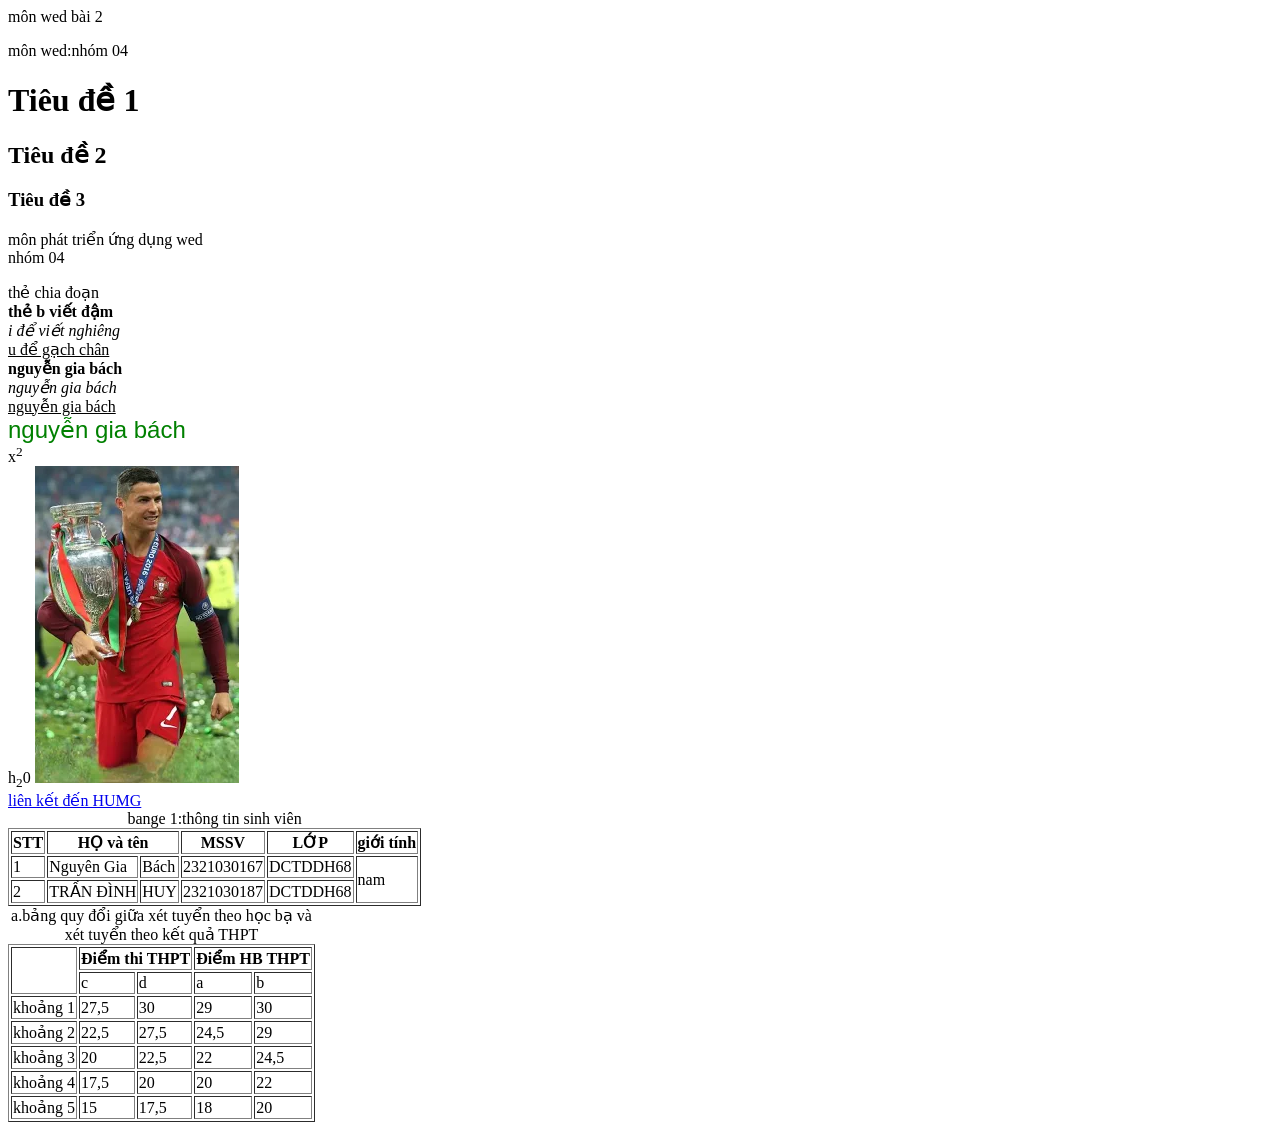
==== bai 2/index.html @ 66df2c75 "bài 2" ====
<html> 
    <head>
       <title>
        bai 2 wed
       </title>
    </head>
    <body>
       <!--môn phát triển ứng dụng wed -->
      <!--có 2 cách chú thích nhanh --> 
      <!--cách 1:cTRL+K+c
          Cách 2:ctrl+~
      -->
          môn wed bài 2
          <!--thẻ phân đoạn-->
          <p>môn wed:nhóm 04</p>
          <!-- thẻ định dạng định mục thẻ h -->
           <h1>Tiêu đề 1</h1>
           <h2>Tiêu đề 2</h2>
           <h3>Tiêu đề 3</h3>
           <!-- thẻ xuống dòng -->
            <!-- thẻ br dùng để xuống dòng -->
            <p>môn phát triển ứng dụng wed<br> nhóm 04</p>
            <!-- div để chia khối p để chia chữ  -->
            <div>thẻ chia đoạn</div>
            <!-- chữ đậm b viết đậm i nghiêng u gạch chân -->
             <b>thẻ b viết đậm</b><br>
             <i>i để viết nghiêng</i><br>
             <u>u để gạch chân </u><br>
             <b>nguyễn gia bách</b><br>
             <i>nguyễn gia bách</i><br>
             <u>nguyễn gia bách</u><br>
                   <!-- thẻ font face,size,color -->
                    <div>
                        <!-- <font face ="verdana">Phát triển ứng dụng wed</font><br>
                        <font sixe="10">Phát triển ứng dụng wed</font><br>
                        <font color="red">Phát triển ứng dụng wed</font><br>
                        <font face ="arial">Phát triển ứng dụng wed</font><br>
                        <font sixe="10">Phát triển ứng dụng wed</font><br>
                        <font color="green">Phát triển ứng dụng wed</font><br> -->
                        <font face="arial" size="5" color="green">nguyễn gia bách </font><br>
                        <!-- định dạng chỉ số trên sup
                         định dạng chỉ số dưới sub -->
                         x<sup>2</sup><br>
                         h<Sub>2</Sub>0
                         <!-- để chèn ảnh vào trang wed Html -->
                          <img src="../ảnh/cr7.webp">
                          <!-- thẻ liên kết <a></a> href là thuộc tính để liên kết dẫn đến đường link -->
                      <div>
                         <a href="https://daotaodaihoc.humg.edu.vn/#/home">liên kết đến HUMG</a>
                      </div>
                           
                    </div>
                          <!-- bảng table tạo dòng kẻ cho bảng là border
                           colspan gộp cột,rowspan gộp hàng -->
                    
                
                    <div>
                       <table border="1">
                         <caption>bange 1:thông tin sinh viên</caption>
                         <tr>
                           <th>STT</th>
                           <th colspan="2">HỌ và tên </th>
                           <th>MSSV</th>
                           <th>LỚP</th>
                           <th>giới tính</th>
                         </tr>
                         <tr>
                            <td>1</td>
                            <td>Nguyên Gia</td>
                            <td>Bách</td>
                            <td>2321030167</td>
                            <td>DCTDDH68</td>
                            <td rowspan="2">nam</td>
                            <!-- rowspan là gộp hàng  -->
                         </tr>
                         <tr>
                            <td>2</td>
                            <td>TRẦN ĐÌNH</td>
                            <td>HUY</td>
                            <td>2321030187</td>
                            <td>DCTDDH68</td>
                         </tr>
                       </table>
                    </div>


                        <!-- luyện tập tạo bảng -->
                <div>
                    <table border="1">
                        <caption>a.bảng quy đổi giữa xét tuyển theo học bạ và xét tuyển theo kết quả THPT</caption>
                        <tr>                             
                            <th rowspan="2"></th>
                            <th colspan="2">Điểm thi THPT</th>
                            <th colspan="2">Điểm HB THPT</th>
                        </tr>                          
                            <td>c</td>
                            <td>d</td>
                            <td>a</td>
                            <td>b</td>
                        <tr>
                            <td>khoảng 1</td>
                            <td>27,5</td>
                            <td>30</td>
                            <td>29</td>
                            <td>30</td>
                        </tr>
                        <tr>
                            <td>khoảng 2</td>
                            <td>22,5</td>
                            <td>27,5</td>
                            <td>24,5</td>
                            <td>29</td>
                        </tr>
                        <tr>
                            <td>khoảng 3</td>
                            <td>20</td>
                            <td>22,5</td>
                            <td>22</td>
                            <td>24,5</td>
                            
                        </tr>
                        <tr>
                            <td>khoảng 4</td>
                            <td>17,5</td>
                            <td>20</td>
                            <td>20</td>
                            <td>22</td>
                        </tr>
                        <tr>
                            <td>khoảng 5</td>
                            <td>15</td>
                            <td>17,5</td>
                            <td>18</td>
                            <td>20</td>
                        </tr>
                        
                    </table>                        
                </div>
    </body>
</html>
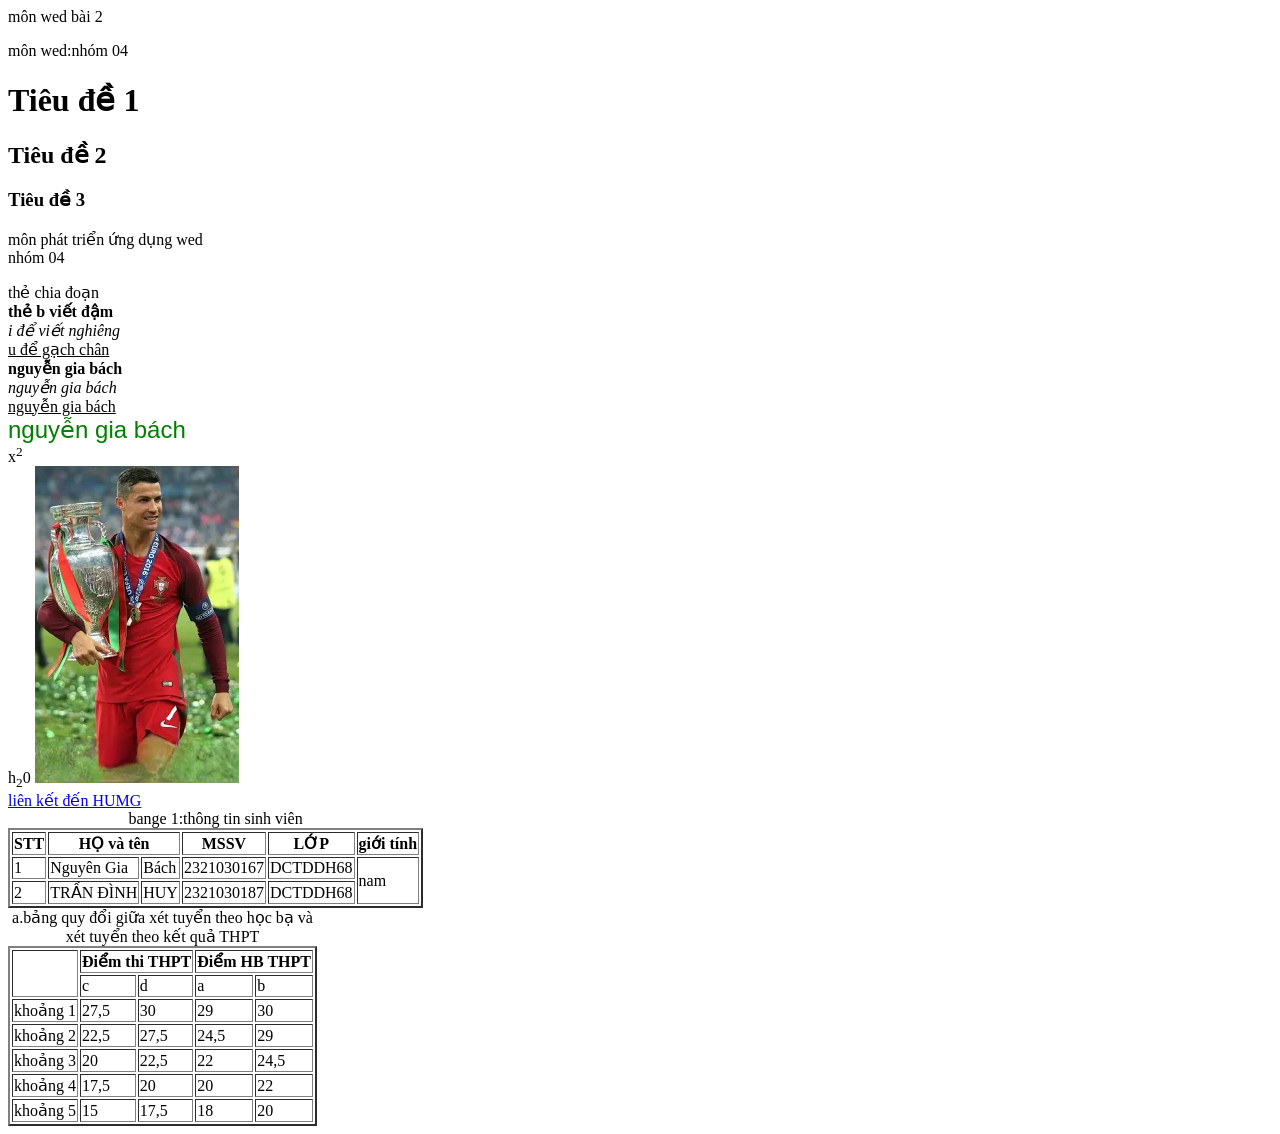
==== commit a5c9ef46: "noi dung" ====
--- a/bai 2/index.html
+++ b/bai 2/index.html
@@ -55,7 +55,7 @@
                     
                 
                     <div>
-                       <table border="1">
+                       <table border="2">
                          <caption>bange 1:thông tin sinh viên</caption>
                          <tr>
                            <th>STT</th>
@@ -86,7 +86,7 @@
 
                         <!-- luyện tập tạo bảng -->
                 <div>
-                    <table border="1">
+                    <table border="2">
                         <caption>a.bảng quy đổi giữa xét tuyển theo học bạ và xét tuyển theo kết quả THPT</caption>
                         <tr>                             
                             <th rowspan="2"></th>
@@ -135,7 +135,7 @@
                         </tr>
                         
                     </table>                        
-                </div>
+                </div>              
     </body>
 </html>
 
